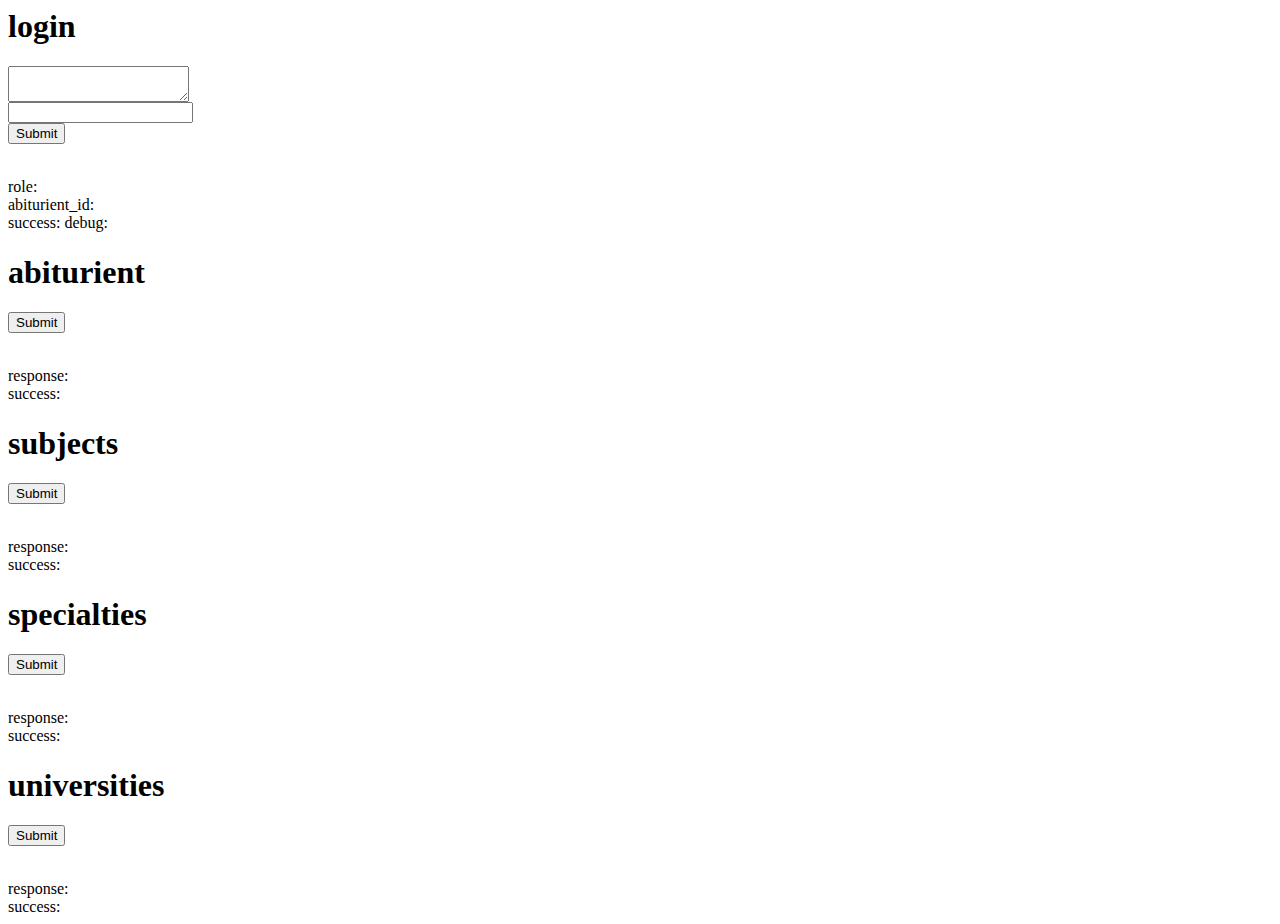
==== central_server_ui/html/login.html @ 9177281e "/abiturient, /specialities, /univercities" ====
<html>
    <head>
	<script type="text/javascript" src="https://code.jquery.com/jquery-3.3.1.min.js"></script>
    </head>
    <body>
        <h1>login</h1>
        <form id="login-form">
	    <textarea id="login"></textarea><br>
	    <input id="password" type="password"></input><br>
            <input type="submit"></input>
        </form>
        <br>
        role: <span id="role"></span><br>
        abiturient_id: <span id="abiturient_id"></span><br>
        success: <span id="login-success"></span>
        debug: <span id="debug"></span>

        <h1>abiturient</h1>
        <form id="abiturient-form">
            <input type="submit"></input>
        </form>
        <br>
        response: <span id="abiturient-info"></span><br>
        success: <span id="abiturient-success"></span><br>

        <h1>subjects</h1>
        <form id="subjects-form">
            <input type="submit"></input>
        </form>
        <br>
        response: <span id="subjects-list"></span><br>
        success: <span id="subjects-success"></span><br>

        <h1>specialties</h1>
        <form id="specialties-form">
            <input type="submit"></input>
        </form>
        <br>
        response: <span id="specialties-list"></span><br>
        success: <span id="specialties-success"></span><br>

        <h1>universities</h1>
        <form id="universities-form">
            <input type="submit"></input>
        </form>
        <br>
        response: <span id="universities-list"></span><br>
        success: <span id="universities-success"></span><br>

        <script>
	 function submit_login(e) {
	     e.preventDefault(); //чтобы не рефрешило страницу 
	     var req = new XMLHttpRequest();
	     var result;
	     req.onreadystatechange = function () {
		 if (this.readyState === 4) {
                     if (this.status === 200) {
                         $('#debug').text(this.responseText);
		         result = JSON.parse(this.responseText);
		         $('#role').text(result.role);
                         $('#abiturient_id').text(result.abiturient_id);

                         $('#login-success').text("success");
                     } else {
                         $('#role').text(this.responseText);
                         $('#login-success').text("failed");
                     }
		 };
	     };

	     req.open('POST', '/login', true);
	     req.setRequestHeader("Content-Type", "application/json");
             login_data = { username: $('#login').val(), password: $('#password').val(), };
             $("#debug").text(JSON.stringify(login_data));
	     req.send(JSON.stringify(login_data));
	     console.log($('#request').text());
	     return false;
	 };

	 function submit_abiturient(e) {
	     e.preventDefault(); //чтобы не рефрешило страницу 
	     var req = new XMLHttpRequest();
	     var result;
	     req.onreadystatechange = function () {
		 if (this.readyState === 4) {
                     if (this.status === 200) {
                         $('#abiturient-info').text(this.responseText);
                         $('#abiturient-success').text("success");
                     } else {
                         $('#abiturient-success').text("failed " + this.responseText);
                     }
		 };
	     };

	     req.open('GET', '/abiturient', true);
	     req.send();
	     return false;
	 };

	 function submit_subjects(e) {
	     e.preventDefault(); //чтобы не рефрешило страницу 
	     var req = new XMLHttpRequest();
	     var result;
	     req.onreadystatechange = function () {
		 if (this.readyState === 4) {
                     if (this.status === 200) {
                         $('#subjects-list').text(this.responseText);
                         $('#subjects-success').text("success");
                     } else {
                         $('#subjects-success').text("failed " + this.responseText);
                     }
		 };
	     };

	     req.open('GET', '/subjects', true);
	     req.send();
	     return false;
	 };

	 function submit_specialties(e) {
	     e.preventDefault(); //чтобы не рефрешило страницу 
	     var req = new XMLHttpRequest();
	     var result;
	     req.onreadystatechange = function () {
		 if (this.readyState === 4) {
                     if (this.status === 200) {
                         $('#specialties-list').text(this.responseText);
                         $('#specialties-success').text("success");
                     } else {
                         $('#specialties-success').text("failed " + this.responseText);
                     }
		 };
	     };

	     req.open('GET', '/specialties', true);
	     req.send();
	     return false;
	 };

	 function submit_universities(e) {
	     e.preventDefault(); //чтобы не рефрешило страницу 
	     var req = new XMLHttpRequest();
	     var result;
	     req.onreadystatechange = function () {
		 if (this.readyState === 4) {
                     if (this.status === 200) {
                         $('#universities-list').text(this.responseText);
                         $('#universities-success').text("success");
                     } else {
                         $('#universities-success').text("failed " + this.responseText);
                     }
		 };
	     };

	     req.open('GET', '/universities', true);
	     req.send();
	     return false;
	 };

	 $('#login-form').on('submit', submit_login);
	 $('#abiturient-form').on('submit', submit_abiturient);
	 $('#subjects-form').on('submit', submit_subjects);
	 $('#specialties-form').on('submit', submit_specialties);
	 $('#universities-form').on('submit', submit_universities);
        </script>
    </body>
</html>
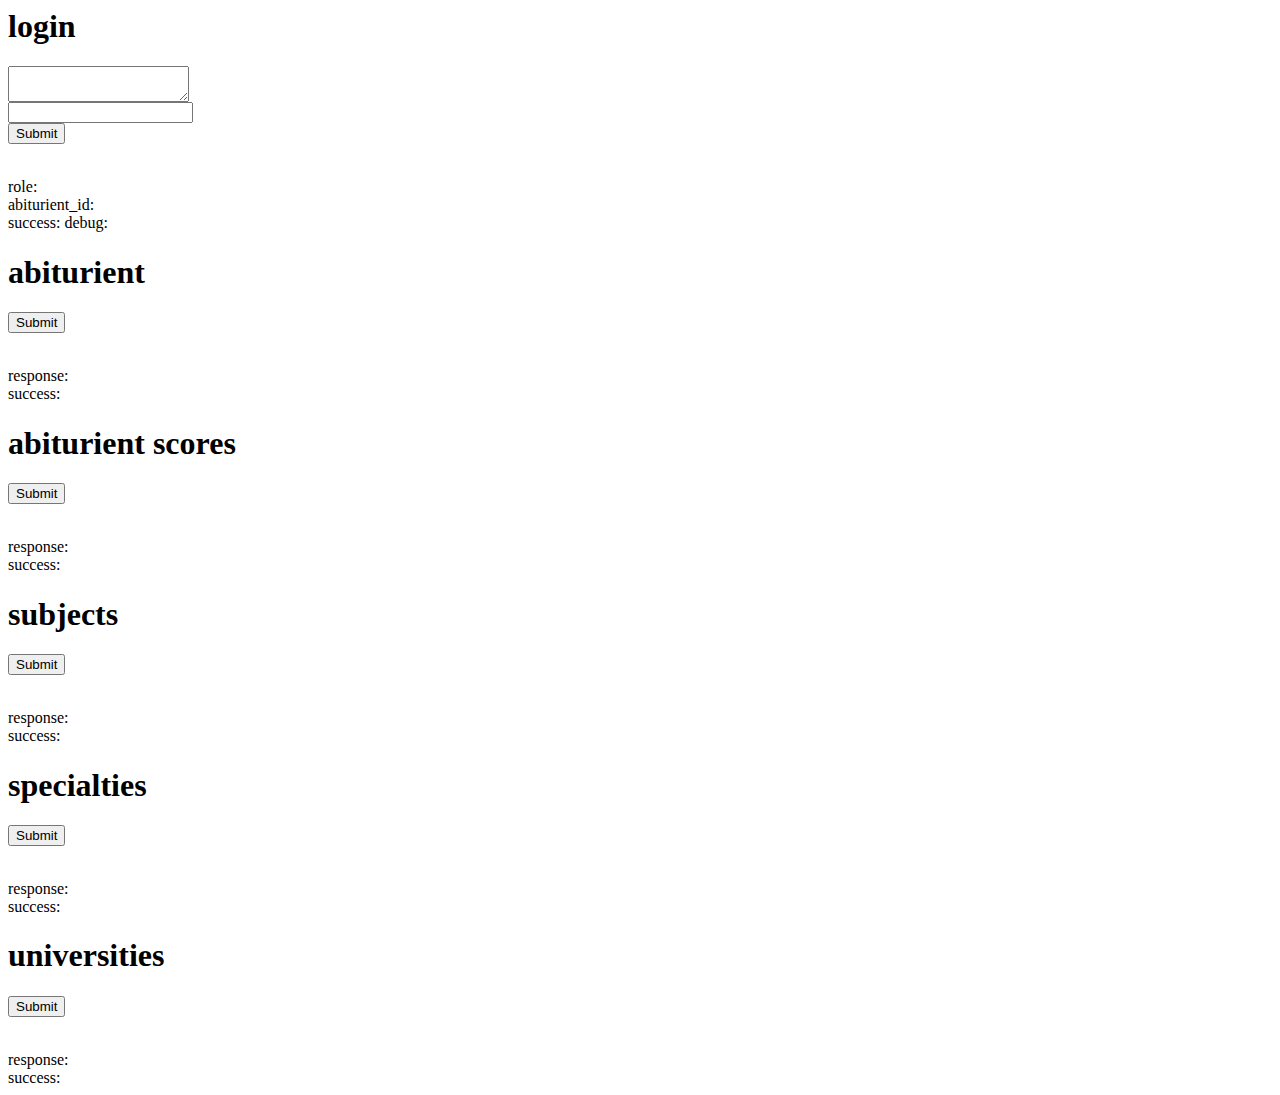
==== commit c7d9d6d3: "abiturient scores" ====
--- a/central_server_ui/html/login.html
+++ b/central_server_ui/html/login.html
@@ -22,6 +22,14 @@
         <br>
         response: <span id="abiturient-info"></span><br>
         success: <span id="abiturient-success"></span><br>
+
+        <h1>abiturient scores</h1>
+        <form id="abiturient-scores-form">
+            <input type="submit"></input>
+        </form>
+        <br>
+        response: <span id="abiturient-scores-list"></span><br>
+        success: <span id="abiturient-scores-success"></span><br>
 
         <h1>subjects</h1>
         <form id="subjects-form">
@@ -97,6 +105,26 @@
 	     return false;
 	 };
 
+	 function submit_abiturient_scores(e) {
+	     e.preventDefault(); //чтобы не рефрешило страницу 
+	     var req = new XMLHttpRequest();
+	     var result;
+	     req.onreadystatechange = function () {
+		 if (this.readyState === 4) {
+                     if (this.status === 200) {
+                         $('#abiturient-scores-list').text(this.responseText);
+                         $('#abiturient-scores-success').text("success");
+                     } else {
+                         $('#abiturient-scores-success').text("failed " + this.responseText);
+                     }
+		 };
+	     };
+
+	     req.open('GET', '/abiturient_scores', true);
+	     req.send();
+	     return false;
+	 };
+
 	 function submit_subjects(e) {
 	     e.preventDefault(); //чтобы не рефрешило страницу 
 	     var req = new XMLHttpRequest();
@@ -159,6 +187,7 @@
 
 	 $('#login-form').on('submit', submit_login);
 	 $('#abiturient-form').on('submit', submit_abiturient);
+	 $('#abiturient-scores-form').on('submit', submit_abiturient_scores);
 	 $('#subjects-form').on('submit', submit_subjects);
 	 $('#specialties-form').on('submit', submit_specialties);
 	 $('#universities-form').on('submit', submit_universities);
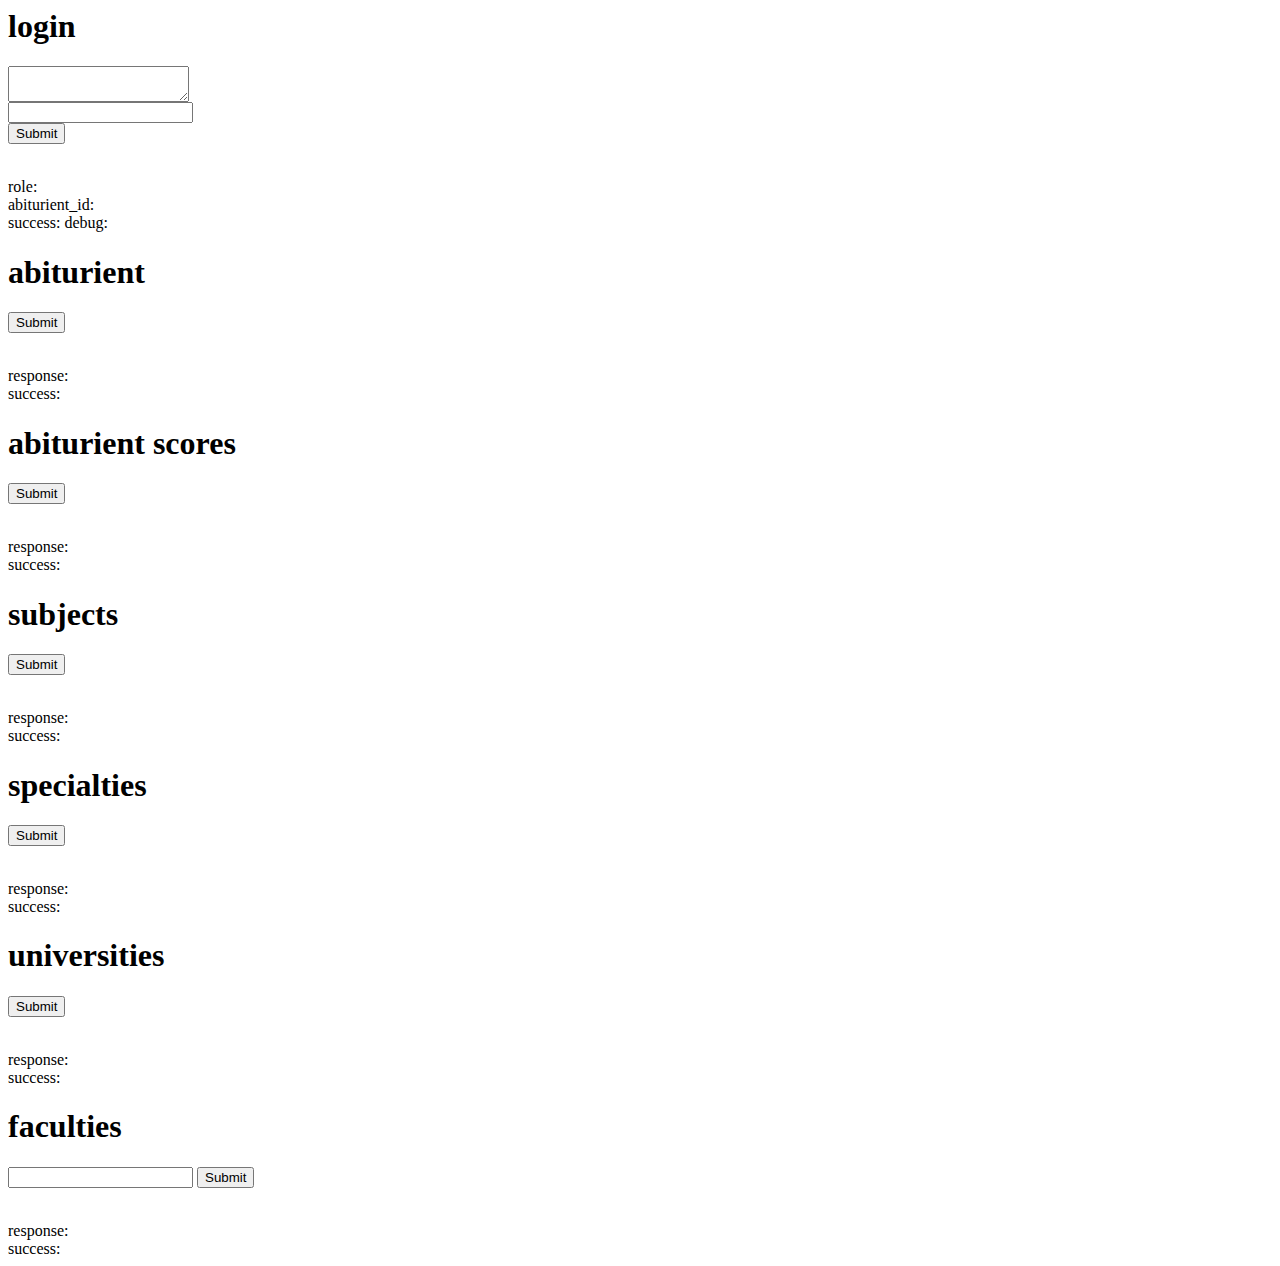
==== commit db86db8e: "faculties" ====
--- a/central_server_ui/html/login.html
+++ b/central_server_ui/html/login.html
@@ -55,6 +55,15 @@
         response: <span id="universities-list"></span><br>
         success: <span id="universities-success"></span><br>
 
+        <h1>faculties</h1>
+        <form id="faculties-form">
+            <input type="text" id="university-code"></input>
+            <input type="submit"></input>
+        </form>
+        <br>
+        response: <span id="faculties-list"></span><br>
+        success: <span id="faculties-success"></span><br>
+
         <script>
 	 function submit_login(e) {
 	     e.preventDefault(); //чтобы не рефрешило страницу 
@@ -185,12 +194,33 @@
 	     return false;
 	 };
 
+	 function submit_faculties(e) {
+	     e.preventDefault(); //чтобы не рефрешило страницу 
+	     var req = new XMLHttpRequest();
+	     var result;
+	     req.onreadystatechange = function () {
+		 if (this.readyState === 4) {
+                     if (this.status === 200) {
+                         $('#faculties-list').text(this.responseText);
+                         $('#faculties-success').text("success");
+                     } else {
+                         $('#faculties-success').text("failed " + this.responseText);
+                     }
+		 };
+	     };
+
+	     req.open('GET', '/faculties/'+$("#university-code").val(), true);
+	     req.send();
+	     return false;
+	 };
+
 	 $('#login-form').on('submit', submit_login);
 	 $('#abiturient-form').on('submit', submit_abiturient);
 	 $('#abiturient-scores-form').on('submit', submit_abiturient_scores);
 	 $('#subjects-form').on('submit', submit_subjects);
 	 $('#specialties-form').on('submit', submit_specialties);
 	 $('#universities-form').on('submit', submit_universities);
+	 $('#faculties-form').on('submit', submit_faculties);
         </script>
     </body>
 </html>
